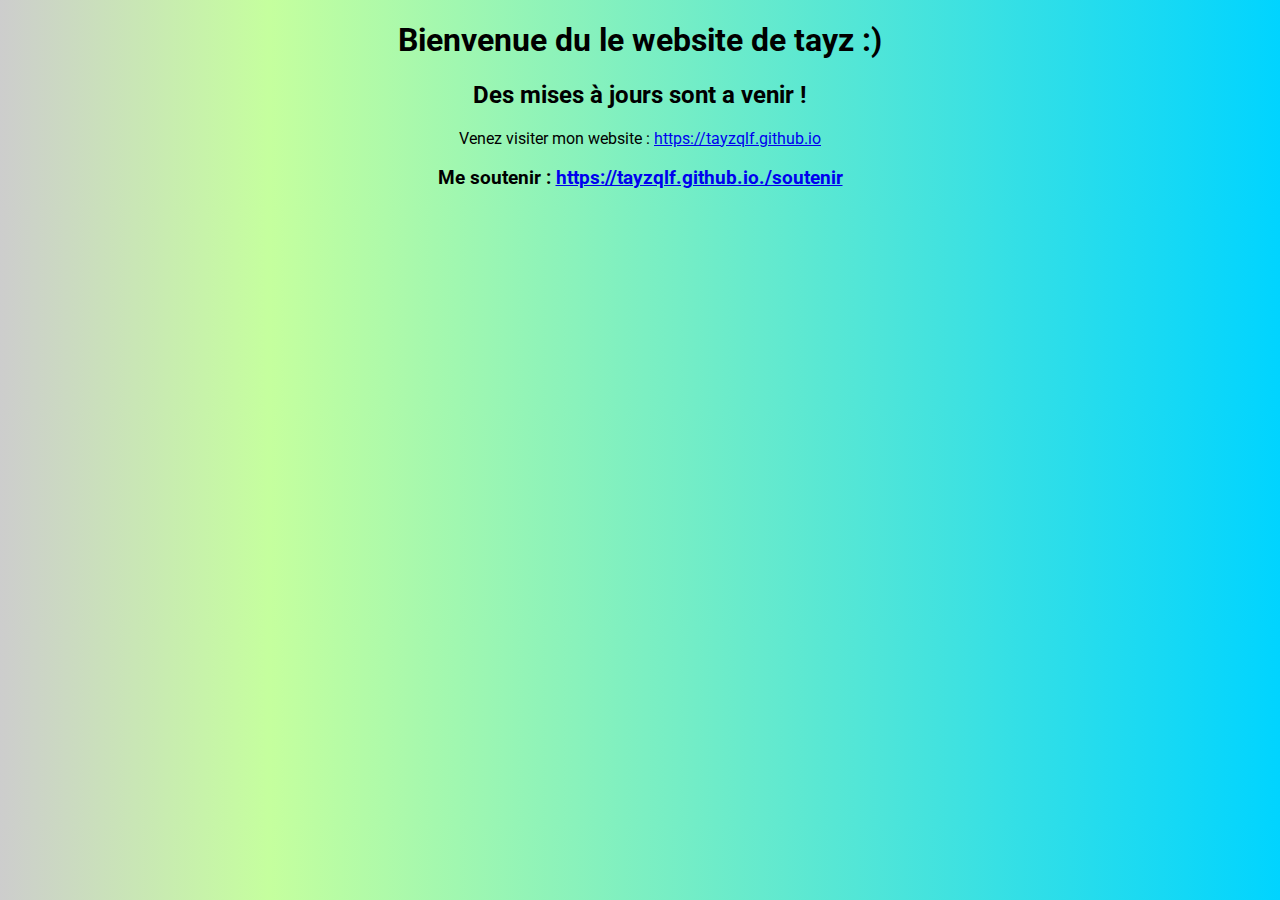
==== index.html @ 3d94656e "first update" ====
<!DOCTYPE html>
<html lang="fr">
<head>
    <meta name="author" content="tayz">
    <meta name="keywords" content="tayz, discord, website">
    <meta name="copyright" content="tayz">
    <meta name="viewport" content="width-device-width, initial-scale-1.0">
    <meta name="generator" content="Visual Studio Code">
    <meta name="publisher" content="tayz">
    <link rel="stylesheet" href="style.css">
    <link rel="icon" href="img/favicon.ico">
    <link rel="apple-touch-icon" href="img/favicon.ico">
    <title>Bienvenue !</title>
</head>
<body>
    <h1>Bienvenue du le website de tayz :)</h1>
    <h2>Des mises à jours sont a venir !</h2>
    <p>Venez visiter mon website : <a href="https://tayzqlf.github.io" target="_blank">https://tayzqlf.github.io</a></p>
    <h3>Me soutenir : <a href="https://tayzqlf.github.io/soutenir" target="_blank">https://tayzqlf.github.io./soutenir</a></h3>
</body>
</html>
---- style.css ----
@import url('https://fonts.googleapis.com/css2?family=Roboto&display=swap');

html
{
    font-family: 'Roboto', sans-serif;
    text-align: center;
    background: rgb(205,205,205);
    background: linear-gradient(90deg, rgba(205,205,205,1) 0%, rgba(197, 255, 158,1) 21%, rgba(0,212,255,1) 100%);
}
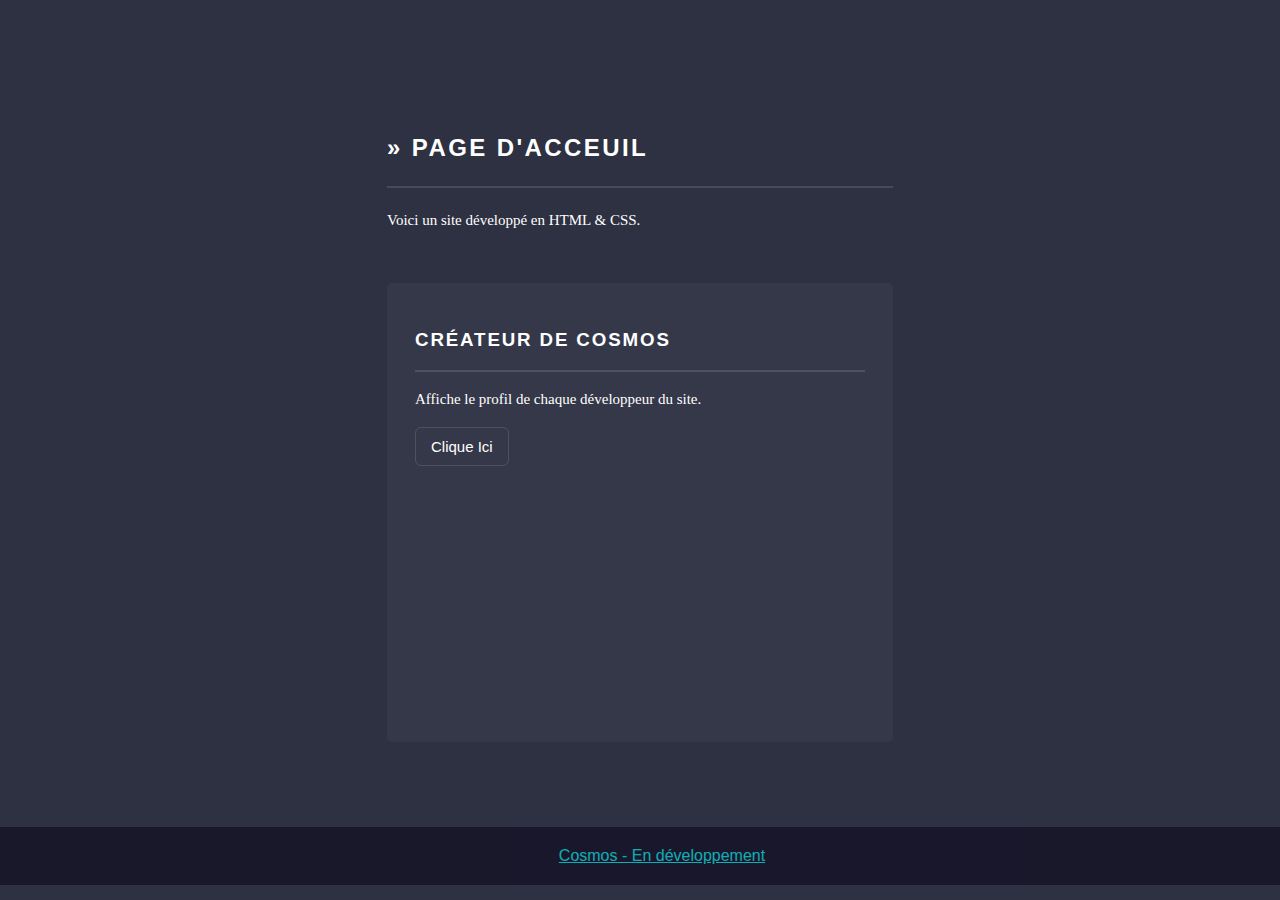
==== commit 883fdc28: "update 3" ====
--- a/index.html
+++ b/index.html
@@ -1,21 +1,35 @@
-<!DOCTYPE html>
 <html lang="fr">
 <head>
-    <meta name="author" content="tayz">
-    <meta name="keywords" content="tayz, discord, website">
-    <meta name="copyright" content="tayz">
-    <meta name="viewport" content="width-device-width, initial-scale-1.0">
-    <meta name="generator" content="Visual Studio Code">
-    <meta name="publisher" content="tayz">
+    <meta charset="UTF-8">
+    <meta http-equiv="X-UA-Compatible" content="IE=edge">
+    <meta name="viewport" content="width=device-width, initial-scale=1.0">
+    <title>Cosmos Website</title>
     <link rel="stylesheet" href="style.css">
-    <link rel="icon" href="img/favicon.ico">
-    <link rel="apple-touch-icon" href="img/favicon.ico">
-    <title>Bienvenue !</title>
 </head>
 <body>
-    <h1>Bienvenue du le website de tayz :)</h1>
-    <h2>Des mises à jours sont a venir !</h2>
-    <p>Venez visiter mon website : <a href="https://tayzqlf.github.io" target="_blank">https://tayzqlf.github.io</a></p>
-    <h3>Me soutenir : <a href="https://tayzqlf.github.io/soutenir" target="_blank">https://tayzqlf.github.io./soutenir</a></h3>
+
+    <section class="cards-template">
+        <div class="content">
+            <h2 class="bottom-border">» Page d'acceuil</h2>
+            <p>Voici un site développé en HTML & CSS.</p>
+    
+            <div class="cards">
+                <div class="card">
+                    <div class="card-img">
+                    </div>
+                    <div class="card-content">
+                        <h3 class="bottom-border">Créateur de Cosmos</h3>
+                        <p>Affiche le profil de chaque développeur du site.</p>
+                    </div>
+                    <div class="card-btn">
+                        <a href="information.html">Clique Ici</a>
+                    </div>
+                </div>
+            </div>
+        </div>
+    </section>
+
+    <footer><div class="card-btn"><a href="https://discord.gg/ds982XszHH">Cosmos - En développement</a></div></footer>
+
 </body>
 </html>--- a/style.css
+++ b/style.css
@@ -1,9 +1,139 @@
-@import url('https://fonts.googleapis.com/css2?family=Roboto&display=swap');
+body{
+    align-items: center;
+    background: #100b30;
+    font-family: 'Montserrat', sans-serif;
+    box-sizing: border-box;
+    color: white;
+    display: flex;
+    justify-content: center;
+    align-items: center;
+    flex-wrap: wrap;
+    min-height: 90vh;
+}
 
-html
-{
-    font-family: 'Roboto', sans-serif;
+footer {
+    background-color: #0b081d;
+    color: #EEE;
+    padding: 20px;
+    left: 0;
+    width: 100%;
+    bottom: 0;
+    position: fixed;
     text-align: center;
-    background: rgb(205,205,205);
-    background: linear-gradient(90deg, rgba(205,205,205,1) 0%, rgba(197, 255, 158,1) 21%, rgba(0,212,255,1) 100%);
+}
+
+@import url("https://fonts.googleapis.com/css?family=Raleway:200,700|Source+Sans+Pro:300,600,300italic,600italic");
+@import url('https://fonts.googleapis.com/css2?family=Roboto:wght@300&display=swap');
+@import url('https://fonts.googleapis.com/css2?family=Rubik:wght@300&display=swap');
+
+* {
+    margin: 0;
+    padding: 0;
+}
+
+body {
+    color: #FFF;
+    background-color: #2e3141;
+    font-family: 'Roboto';
+}
+
+.bottom-border {
+    padding-bottom: 1em;
+    border-bottom: solid 2px rgba(255, 255, 255, 0.125);
+}
+
+h1, h2, h3, h4, h5, h6 {
+    color: #ffffff;
+    font-family: Raleway, Helvetica, sans-serif;
+    font-weight: 700;
+    letter-spacing: 0.1em;
+    margin: 0 0 1em 0;
+    text-transform: uppercase;
+}
+
+h3 {
+    display: block;
+    margin-block-start: 1em;
+    margin-block-end: 1em;
+    margin-inline-start: 0px;
+    margin-inline-end: 0px;
+}
+
+p {
+    margin: 0 0 2em 0;
+    font-size: 15px;
+}
+
+section {
+    align-items: center;
+    position: relative;
+    justify-content: center;
+    display: flex;
+}
+
+.content {
+    margin: 3em 10.5em 3em 10.5em;
+}
+
+.card-img img {
+    border-radius: 5px 5px 0 0;
+    display: block;
+    margin-bottom: 1.75em;
+    margin-left: -1.75em;
+    margin-top: -1.75em;
+    position: relative;
+    width: calc(100% + 3.5em);
+    height: calc(11.5em + 3.5em);
+}
+
+.content .card {
+    padding: 1.75em 1.75em 0.1em 1.75em;
+    background-color: #353849;
+    border-radius: 5px;
+    margin: 1.5em 0 1.5em 0;
+    width: 450px;
+    height: 430px;
+}
+
+.content .card:nth-last-child(2) {
+    margin-right: 3em;
+}
+
+.content .cards {
+    align-items: center;
+    position: relative;
+    justify-content: center;
+    display: flex;
+}
+
+.content .card-btn a {
+    border: 1px solid rgba(255, 255, 255, 0.125);
+    color: #FFF;
+    outline: none;
+    text-decoration: none;
+    padding: 10px 15px;
+    border-radius: 6px;
+    transition: 0.3s all;
+    font-size: 15px;
+    font-family: 'Rubik', sans-serif;
+}
+
+.content .card-btn a:hover {
+    transition: 0.3s all;
+    background-color: #333645;
+}
+
+footer {
+    justify-content: center;
+    display: flex;
+    opacity: 0.6;
+    margin-bottom: 15px;
+    font-family: 'Rubik', sans-serif;
+}
+
+footer a {
+    color: cyan;
+    opacity: 1;
+    display: block;
+    margin-left: 4px;
 }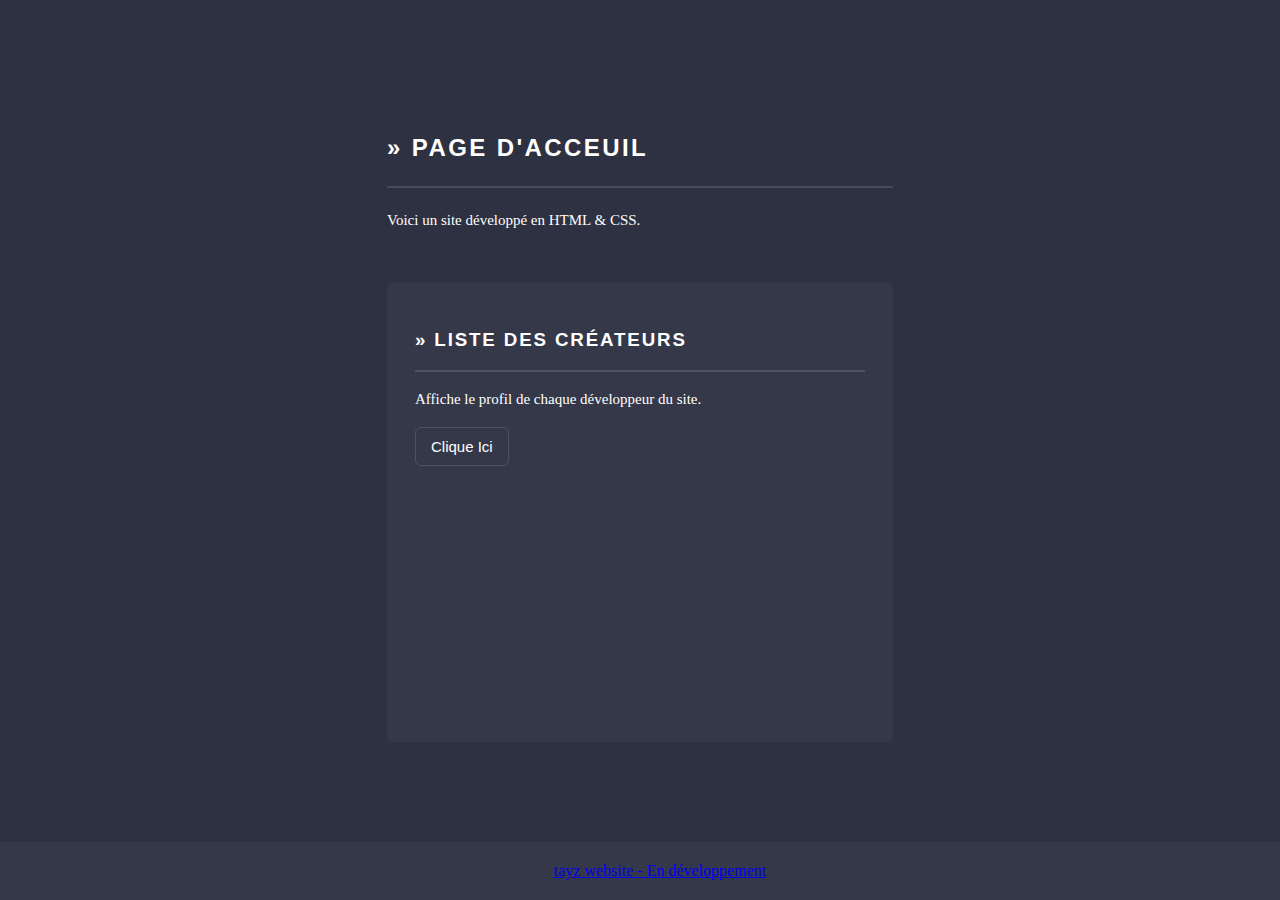
==== commit 3020d70f: "update 3" ====
--- a/index.html
+++ b/index.html
@@ -3,7 +3,7 @@
     <meta charset="UTF-8">
     <meta http-equiv="X-UA-Compatible" content="IE=edge">
     <meta name="viewport" content="width=device-width, initial-scale=1.0">
-    <title>Cosmos Website</title>
+    <title>tayz website</title>
     <link rel="stylesheet" href="style.css">
 </head>
 <body>
@@ -18,7 +18,7 @@
                     <div class="card-img">
                     </div>
                     <div class="card-content">
-                        <h3 class="bottom-border">Créateur de Cosmos</h3>
+                        <h3 class="bottom-border">» Liste des créateurs</h3>
                         <p>Affiche le profil de chaque développeur du site.</p>
                     </div>
                     <div class="card-btn">
@@ -29,7 +29,7 @@
         </div>
     </section>
 
-    <footer><div class="card-btn"><a href="https://discord.gg/ds982XszHH">Cosmos - En développement</a></div></footer>
+    <footer><div class="footer-color"><a href="https://discord.gg/ds982XszHH">tayz website - En développement</a></div></footer>
 
 </body>
 </html>--- a/style.css
+++ b/style.css
@@ -124,16 +124,29 @@
 }
 
 footer {
-    justify-content: center;
-    display: flex;
-    opacity: 0.6;
-    margin-bottom: 15px;
+    background-color: #353849;
+    color: #EEE;
+    padding: 20px;
+    left: 0;
+    width: 100%;
+    bottom: 0;
+    position: fixed;
+    text-align: center;
+  }
+
+  .content .footer-color a {
+    border: 1px solid #FFF(255, 255, 255, 0.125);
+    color: #FFF;
+    outline: none;
+    text-decoration: none;
+    padding: 10px 15px;
+    border-radius: 6px;
+    transition: 0.3s all;
+    font-size: 15px;
     font-family: 'Rubik', sans-serif;
 }
 
-footer a {
-    color: cyan;
-    opacity: 1;
-    display: block;
-    margin-left: 4px;
+.content .footer-color a:hover {
+    transition: 0.3s all;
+    background-color: #FFF;
 }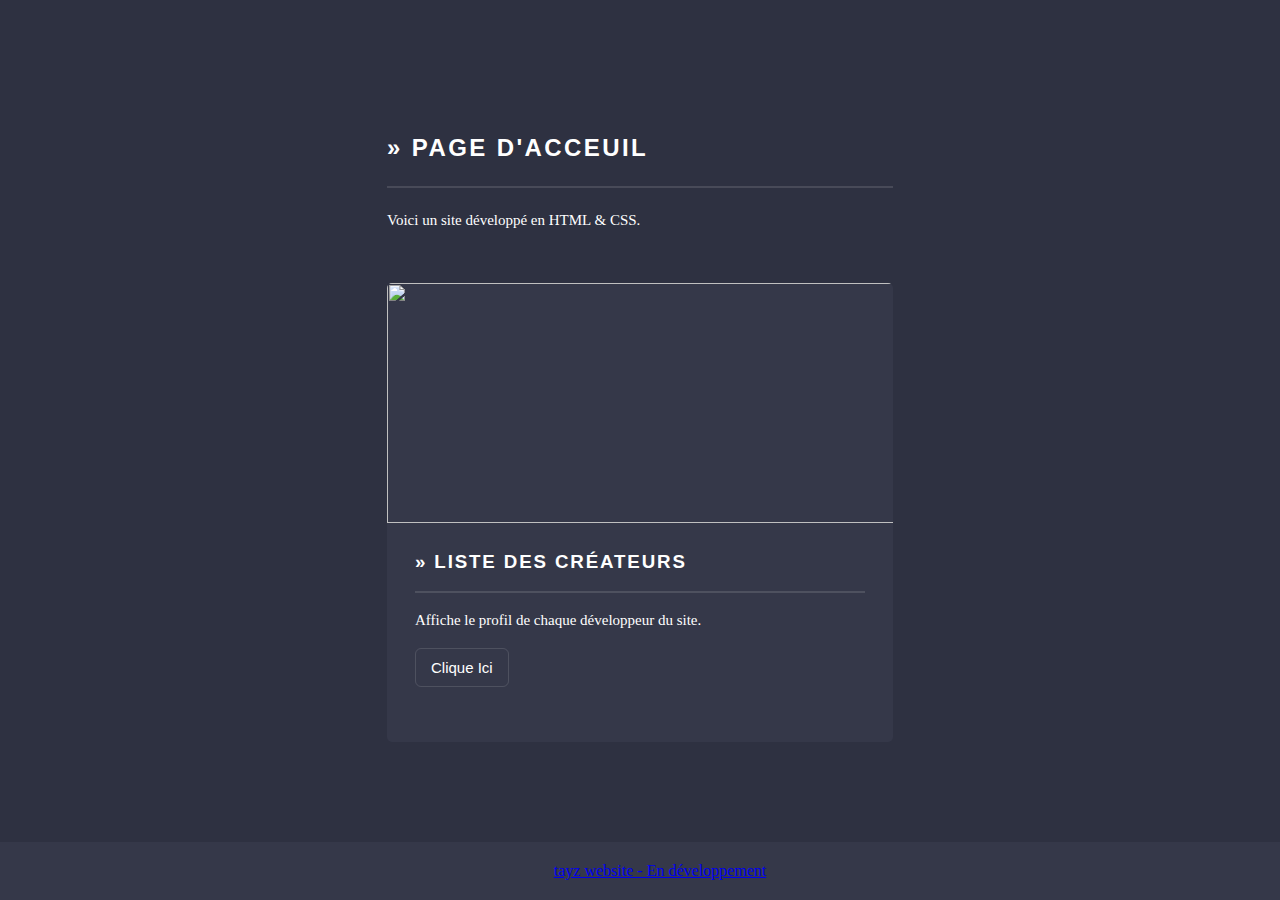
==== commit f0cfad56: "update 7" ====
--- a/index.html
+++ b/index.html
@@ -16,6 +16,7 @@
             <div class="cards">
                 <div class="card">
                     <div class="card-img">
+                        <img src="https://cdn.dribbble.com/users/225621/screenshots/2202625/java_developer.jpg">
                     </div>
                     <div class="card-content">
                         <h3 class="bottom-border">» Liste des créateurs</h3>
@@ -29,7 +30,7 @@
         </div>
     </section>
 
-    <footer><div class="footer-color"><a href="https://discord.gg/ds982XszHH">tayz website - En développement</a></div></footer>
+    <footer><div class="card-btn"><a href="https://discord.gg/ds982XszHH">tayz website - En développement</a></div></footer>
 
 </body>
-</html>+</html> --- a/style.css
+++ b/style.css
@@ -132,21 +132,4 @@
     bottom: 0;
     position: fixed;
     text-align: center;
-  }
-
-  .content .footer-color a {
-    border: 1px solid #FFF(255, 255, 255, 0.125);
-    color: #FFF;
-    outline: none;
-    text-decoration: none;
-    padding: 10px 15px;
-    border-radius: 6px;
-    transition: 0.3s all;
-    font-size: 15px;
-    font-family: 'Rubik', sans-serif;
-}
-
-.content .footer-color a:hover {
-    transition: 0.3s all;
-    background-color: #FFF;
-}+  }